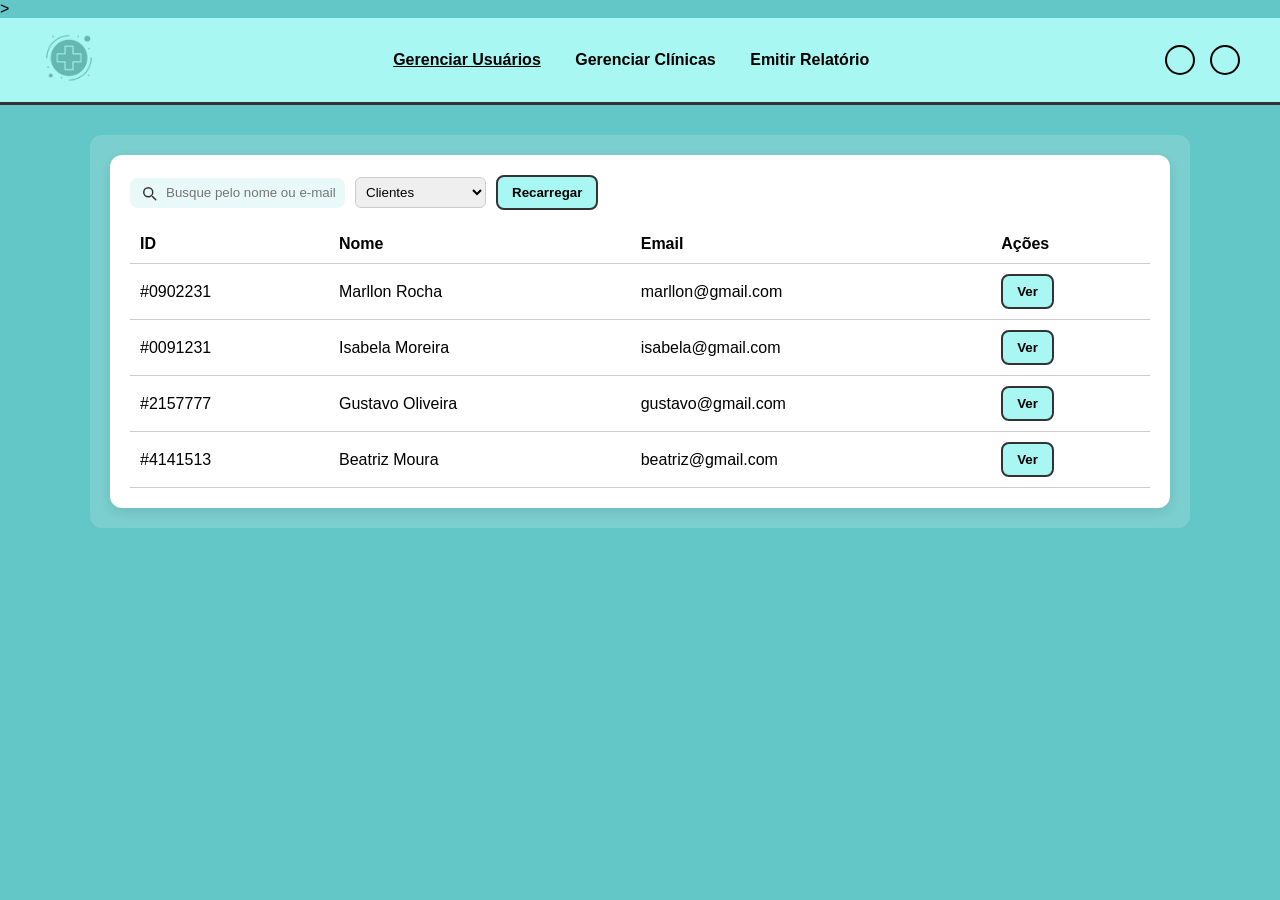
==== pages/admin/admin.html @ ed3b74de "ATT" ====
<!doctype html>
<html lang="pt-BR">
<head>
  <meta charset="utf-8" />
  <meta name="viewport" content="width=device-width,initial-scale=1" />
  <title>Painel do Administrador | Saúde+</title>
  <link rel="stylesheet" href="../../assets/css/admin.css"/>>
</head>
<body>
  <header>
    <div class="logo">
      <img src="../../assets/img/logo.png"></img>
    </div>
    <nav>
      <a href="#" class="active" data-tab="users">Gerenciar Usuários</a>
      <a href="#" data-tab="clinics">Gerenciar Clínicas</a>
      <a href="#" data-tab="report">Emitir Relatório</a>
    </nav>
    <div class="icons">
      <div class="user-icon"></div>
      <div class="logout-icon"></div>
    </div>
  </header>

  <main class="container">
    <section id="users" class="panel">
      <div class="search-row">
        <div class="search-box">
          <svg width="18" height="18" viewBox="0 0 24 24" fill="none" xmlns="http://www.w3.org/2000/svg">
            <path d="M21 21L16.65 16.65" stroke="#333" stroke-width="2" stroke-linecap="round" stroke-linejoin="round"/>
            <circle cx="11" cy="11" r="6" stroke="#333" stroke-width="2" stroke-linecap="round" stroke-linejoin="round"/>
          </svg>
          <input id="searchInput" placeholder="Busque pelo nome ou e-mail">
        </div>

        <select id="userType" class="select">
          <option value="Clientes">Clientes</option>
          <option value="Médicos">Médicos</option>
          <option value="Recepcionistas">Recepcionistas</option>
          <option value="Administradores">Administradores</option>
        </select>

        <button id="refreshUsers" class="btn ghost">Recarregar</button>
      </div>

      <div id="usersTableWrap"></div>
    </section>

    <section id="clinics" class="panel" style="display:none">
      <div class="panel-header">
        <h3>Clínicas Cadastradas</h3>
        <div class="actions">
          <button id="addClinicBtn" class="btn primary">Adicionar Clínica</button>
          <button id="clearClinics" class="btn ghost">Remover todas</button>
        </div>
      </div>
      <div id="clinicsTableWrap"></div>
    </section>

    <section id="report" class="panel" style="display:none">
      <div class="panel-header">
        <h3>Relatório — Clínicas</h3>
        <button id="downloadCsv" class="btn primary">Exportar CSV</button>
      </div>
      <div id="reportTableWrap"></div>
    </section>
  </main>

  <div id="modal" style="display:none">
    <div class="modal-backdrop">
      <div class="modal">
        <h4>Adicionar Clínica</h4>
        <div class="form-row">
          <label>Nome da Clínica</label>
          <input id="clinicName" type="text" />
        </div>
        <div class="form-row">
          <label>CNPJ</label>
          <input id="clinicCNPJ" type="text" placeholder="00.000.000/0000-00" />
        </div>
        <div class="modal-actions">
          <button id="cancelModal" class="btn ghost">Cancelar</button>
          <button id="saveClinic" class="btn primary">Salvar</button>
        </div>
      </div>
    </div>
  </div>

  <script src="../../assets/js/admin.js"></script>
</body>
</html>
---- assets/css/admin.css ----
* {
  margin: 0;
  padding: 0;
  box-sizing: border-box;
  font-family: 'Inter', Arial, Helvetica, sans-serif;
}

body {
  background-color: #64C7C7;
}

header {
  background-color: #A8F7F2;
  display: flex;
  justify-content: space-between;
  align-items: center;
  padding: 15px 40px;
  border-bottom: 3px solid #333;
}

nav a {
  margin: 0 15px;
  text-decoration: none;
  color: #000;
  font-weight: 600;
  transition: text-decoration 0.2s;
}

nav a.active {
  text-decoration: underline;
}

.icons {
  display: flex;
  align-items: center;
  gap: 15px;
}

.user-icon,
.logout-icon {
  width: 30px;
  height: 30px;
  border: 2px solid #000;
  border-radius: 50%;
  cursor: pointer;
}

.container {
  max-width: 1100px;
  margin: 30px auto;
  padding: 20px;
  background-color: rgba(255,255,255,0.15);
  border-radius: 12px;
}

.panel {
  background-color: #fff;
  border-radius: 12px;
  padding: 20px;
  box-shadow: 0 4px 12px rgba(0,0,0,0.1);
}

.panel-header {
  display: flex;
  justify-content: space-between;
  align-items: center;
  margin-bottom: 15px;
}

.search-row {
  display: flex;
  align-items: center;
  gap: 10px;
  margin-bottom: 15px;
}

.search-box {
  display: flex;
  align-items: center;
  background-color: #e9f9f9;
  padding: 6px 10px;
  border-radius: 8px;
}

.search-box input {
  border: none;
  outline: none;
  background: transparent;
  margin-left: 8px;
  flex-grow: 1;
}

.select {
  padding: 6px;
  border-radius: 6px;
  border: 1px solid #ccc;
  cursor: pointer;
}

.btn {
  padding: 8px 14px;
  border-radius: 8px;
  border: none;
  cursor: pointer;
  font-weight: 600;
  transition: background-color 0.2s;
}

.btn.primary {
  background-color: #64C7C7;
  color: #000;
}

.btn.primary:hover {
  background-color: #4FB0B0;
}

.btn.ghost {
  background-color: #A8F7F2;
  border: 2px solid #333;
  color: #000;
}

.btn.ghost:hover {
  background-color: #8CE0DB;
}

.btn.danger {
  background-color: #e54747;
  color: #fff;
}

.btn.danger:hover {
  background-color: #CC3F3F;
}

table {
  width: 100%;
  border-collapse: collapse;
}

th,
td {
  text-align: left;
  padding: 10px;
  border-bottom: 1px solid #ccc;
}

.empty {
  padding: 20px;
  text-align: center;
  color: #555;
  font-style: italic;
}

.modal-backdrop {
  position: fixed;
  inset: 0;
  background: rgba(0,0,0,0.5);
  display: flex;
  justify-content: center;
  align-items: center;
  z-index: 1000;
}

.modal {
  background: white;
  padding: 20px;
  border-radius: 12px;
  min-width: 300px;
}

.form-row {
  display: flex;
  flex-direction: column;
  margin-bottom: 10px;
}

.form-row label {
  margin-bottom: 4px;
  font-weight: 600;
}

.form-row input {
  padding: 8px;
  border: 1px solid #ccc;
  border-radius: 4px;
}

.modal-actions {
  display: flex;
  justify-content: flex-end;
  gap: 10px;
  margin-top: 15px;
}

body,
header,
.container,
.panel {
  background-image: none !important;
}

.logo img {
  height: 50px;
  width: auto;
}
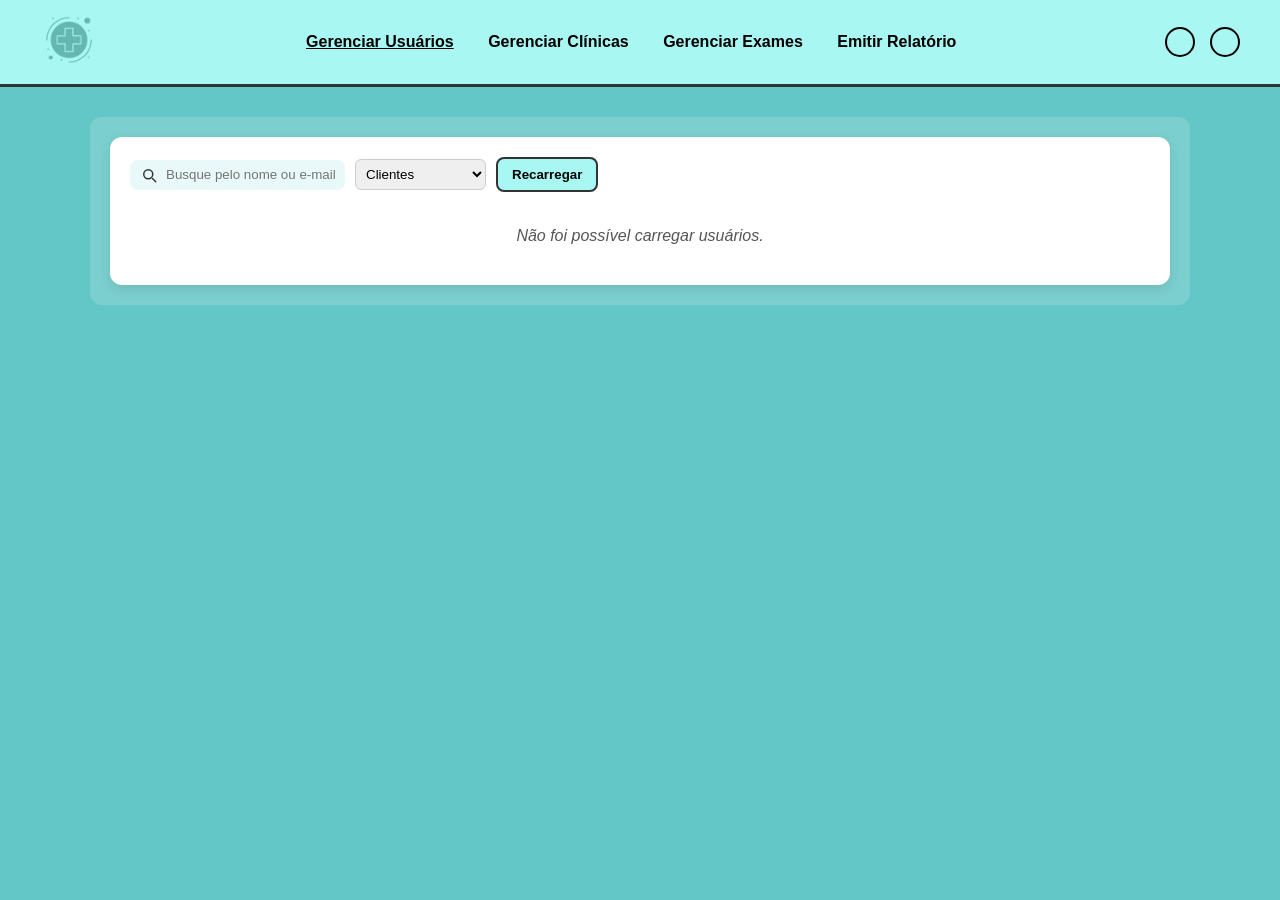
==== commit 3fa73f0a: "Refatoração do código, implementação do backend e adição de novas funcionalidades." ====
--- a/pages/admin/admin.html
+++ b/pages/admin/admin.html
@@ -4,7 +4,7 @@
   <meta charset="utf-8" />
   <meta name="viewport" content="width=device-width,initial-scale=1" />
   <title>Painel do Administrador | Saúde+</title>
-  <link rel="stylesheet" href="../../assets/css/admin.css"/>>
+  <link rel="stylesheet" href="../../assets/css/admin.css"/>
 </head>
 <body>
   <header>
@@ -14,6 +14,7 @@
     <nav>
       <a href="#" class="active" data-tab="users">Gerenciar Usuários</a>
       <a href="#" data-tab="clinics">Gerenciar Clínicas</a>
+      <a href="#" data-tab="exams">Gerenciar Exames</a>
       <a href="#" data-tab="report">Emitir Relatório</a>
     </nav>
     <div class="icons">
@@ -64,15 +65,76 @@
       </div>
       <div id="reportTableWrap"></div>
     </section>
+
+    <section id="exams" class="panel" style="display:none">
+      <div class="panel-header">
+        <h3>Enviar Exame</h3>
+      </div>
+      <div class="exam-form">
+        <div class="form-row">
+          <label>Paciente</label>
+          <select id="examPatient" class="select"></select>
+        </div>
+        <div class="form-row">
+          <label>Nome do Exame</label>
+          <input id="examName" type="text" />
+        </div>
+        <div class="form-row">
+          <label>Laboratório</label>
+          <input id="examLab" type="text" />
+        </div>
+        <div class="form-row">
+          <label>Arquivo</label>
+          <input id="examFile" type="file" accept=".pdf,.png,.jpg,.jpeg" />
+        </div>
+      </div>
+      <div class="modal-actions" style="margin-top: 10px;">
+        <button id="uploadExam" class="btn primary">Enviar</button>
+      </div>
+
+      <div class="panel-header" style="margin-top: 20px;">
+        <h3>Exames do Paciente</h3>
+      </div>
+      <div id="examListWrap"></div>
+    </section>
   </main>
 
   <div id="modal" style="display:none">
     <div class="modal-backdrop">
       <div class="modal">
-        <h4>Adicionar Clínica</h4>
+        <h4 id="clinicModalTitle">Adicionar Clínica</h4>
+        <input id="clinicId" type="hidden" />
         <div class="form-row">
           <label>Nome da Clínica</label>
           <input id="clinicName" type="text" />
+        </div>
+        <div class="form-row">
+          <label>Endereço</label>
+          <input id="clinicAddress" type="text" />
+        </div>
+        <div class="form-row">
+          <label>Horário</label>
+          <input id="clinicHours" type="text" placeholder="07h-17h" />
+        </div>
+        <div class="form-row">
+          <label>Descrição</label>
+          <input id="clinicDescription" type="text" />
+        </div>
+        <div class="form-row">
+          <label>Imagem (URL)</label>
+          <input id="clinicImage" type="text" placeholder="/assets/img/clinic.png" />
+        </div>
+        <div class="form-row">
+          <label>Telefone</label>
+          <input id="clinicPhone" type="text" />
+        </div>
+        <div class="form-row">
+          <label>Whatsapp</label>
+          <input id="clinicWhatsapp" type="text" />
+        </div>
+        <div class="form-row">
+          <label>Email</label>
+          <input id="clinicEmail" type="email" />
         </div>
         <div class="form-row">
           <label>CNPJ</label>
--- a/assets/css/admin.css
+++ b/assets/css/admin.css
@@ -194,6 +194,16 @@
   margin-top: 15px;
 }
 
+.exam-form {
+  display: grid;
+  grid-template-columns: repeat(auto-fit, minmax(220px, 1fr));
+  gap: 12px;
+}
+
+.exam-form .form-row {
+  margin-bottom: 0;
+}
+
 body,
 header,
 .container,
